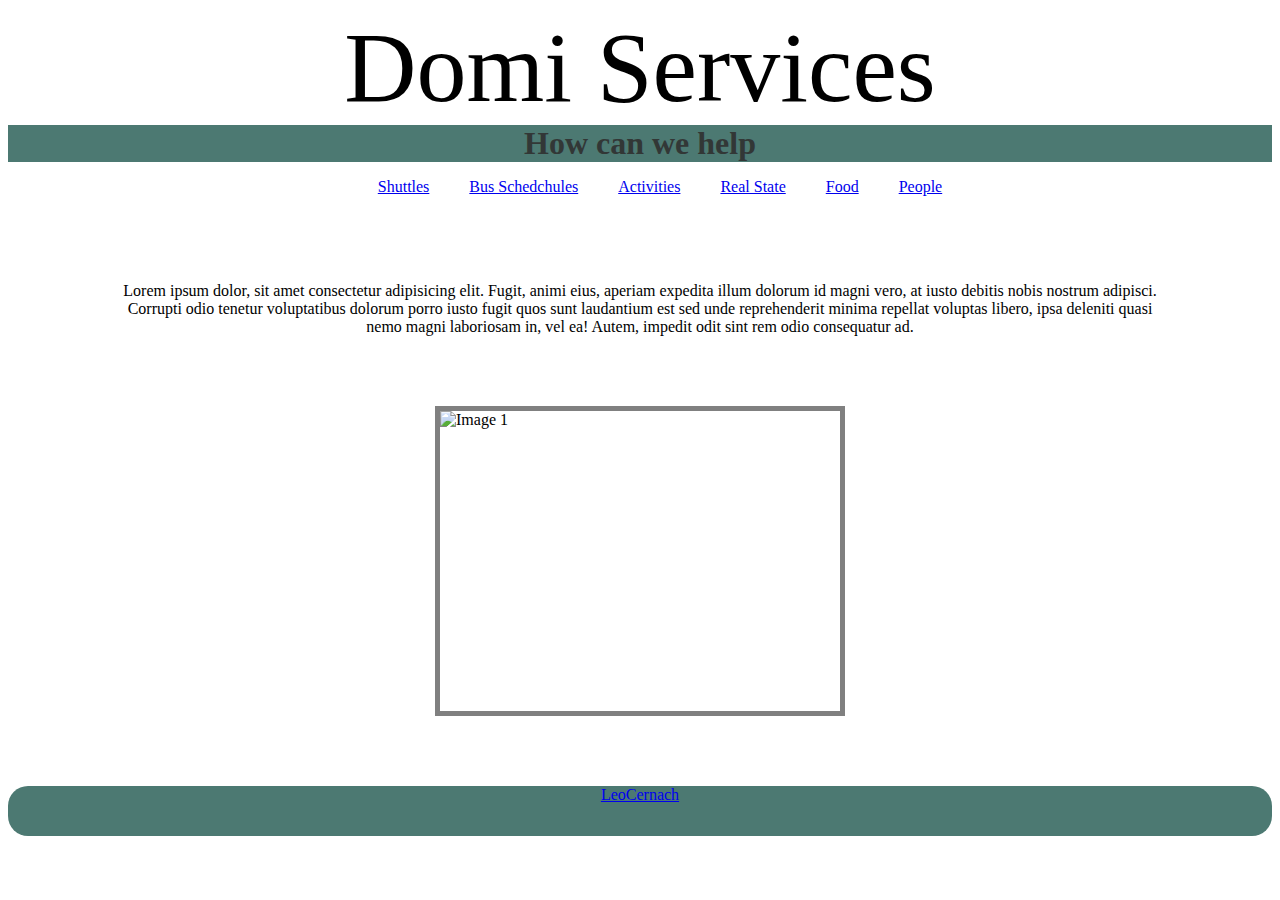
==== index.html @ 3d86196e "Add files via upload" ====
<!DOCTYPE html>
<html lang="en">

<head>
    <meta charset="UTF-8">
    <meta name="viewport" content="width=device-width, initial-scale=1.0">
    <title>Need Help?</title>
    <link rel="stylesheet" href="styles.css">
  
  <link rel="preconnect" href="https://fonts.googleapis.com">
<link rel="preconnect" href="https://fonts.gstatic.com" crossorigin>
<link href="https://fonts.googleapis.com/css2?family=Merienda:wght@300..900&display=swap" rel="stylesheet">
  

</head>



<body> 
  
  

    <div class = "banner">
    <header>Domi Services</header>
    
    
    <h1>How can we help</h1>

  </div>
    
   
  
  <div class="listaOp"> 
    <ul>
<a href="shuttles.html">Shuttles</a></ul>
    <ul>
<a href="bus.html">Bus Schedchules</a>
</ul>
    <ul>
<a href="url">Activities</a>
</ul>
    <ul>
<a href="url">Real State</a>
</ul>
    <ul>
<a href="url">Food</a>
</ul>
     <ul>
<a href="url">People</a>
</ul>
    
    
    </div> 

    



	

<section>
  <p> Lorem ipsum dolor, sit amet consectetur adipisicing elit. Fugit, animi eius, aperiam expedita illum dolorum id magni vero, at iusto debitis nobis nostrum adipisci. Corrupti odio tenetur voluptatibus dolorum porro iusto fugit quos sunt laudantium est sed unde reprehenderit minima repellat voluptas libero, ipsa deleniti quasi nemo magni laboriosam in, vel ea! Autem, impedit odit sint rem odio consequatur ad.</p>
</section>
  
  <div class="carousel">
    
  <div class="carousel-inner">
        
    <div class="carousel-item"><img src="https://images.twinkl.co.uk/tw1n/image/private/t_630/u/ux/calm-river_ver_1.jpg" alt="Image 1"></div>
        
    <div class="carousel-item"><img src="https://images.twinkl.co.uk/tw1n/image/private/t_630/u/ux/calm-river_ver_1.jpg" alt=imagen></div>
        
    <div class="carousel-item"><img src ="https://images.twinkl.co.uk/tw1n/image/private/t_630/u/ux/calm-river_ver_1.jpg" alt="Image 3"></div>
        
    <div class="carousel-item">
      <img src="https://images.twinkl.co.uk/tw1n/image/private/t_630/u/ux/calm-river_ver_1.jpg" alt="Image 4"></div>
    </div>
</div>
  
  
 
   




  <footer>
  
    <p class= "copy"><a href="leocernach@gmail.com.com">LeoCernach</a></p>
  </footer>


  <script src="./script.js"></script> 

</body>


  
  

   
  
</html>
---- styles.css ----
@media (min-width: 600px) {
  .carousel-item {
    width: 50%;
  }
}

@media (min-width: 900px) {
  .carousel-item {
    width: 33.33%;
  }
}


h1{
display:flex;
justify-content:center;
background-color:#4C7972;
font-family: (monospace);
margin:auto;
color:#323736;


}

.listaOp{
display:flex;
justify-content:center;


}

header{
background: rgb  85, 107, 47;
display:flex;
justify-content:center;
font-size:100px;
font-family:font-family: san-serif;
font-weight: 400;
font-style: normal;
margin-top:10px;

}

li{
text-decoration: none;
}

p{
display: flex;
text-align:center;
margin: 70px;

}

.taxiOp{
display: flex;
justify-content: center;
}


.homeBottom{
display: flex;
justify-content: center;
}

p{
text-align: center;
margin-left:100px;
margin-right:100px;
}


footer{
  
  background-color: #4C7972;
  height:50px;
  border-radius:20px
  
  
}

.copy{
  margin-bottom:0px;
  
  diplay:flex;
  justify-content:center;
  
}


.carousel{
      margin:auto;
        width: 400px;
        height: 300px;
        position: relative;
        overflow: hidden;
      border: 5px solid grey;
  backgraund-color:#323736;
  
  
    }
    .carousel-inner {
      display:flex;
      
        transition:transform 2s ease
    }
    .carousel-item {
        flex: 0 0 100%;
        transition:transform  1s ease ;
    }

img{
  
  width:400px;
}
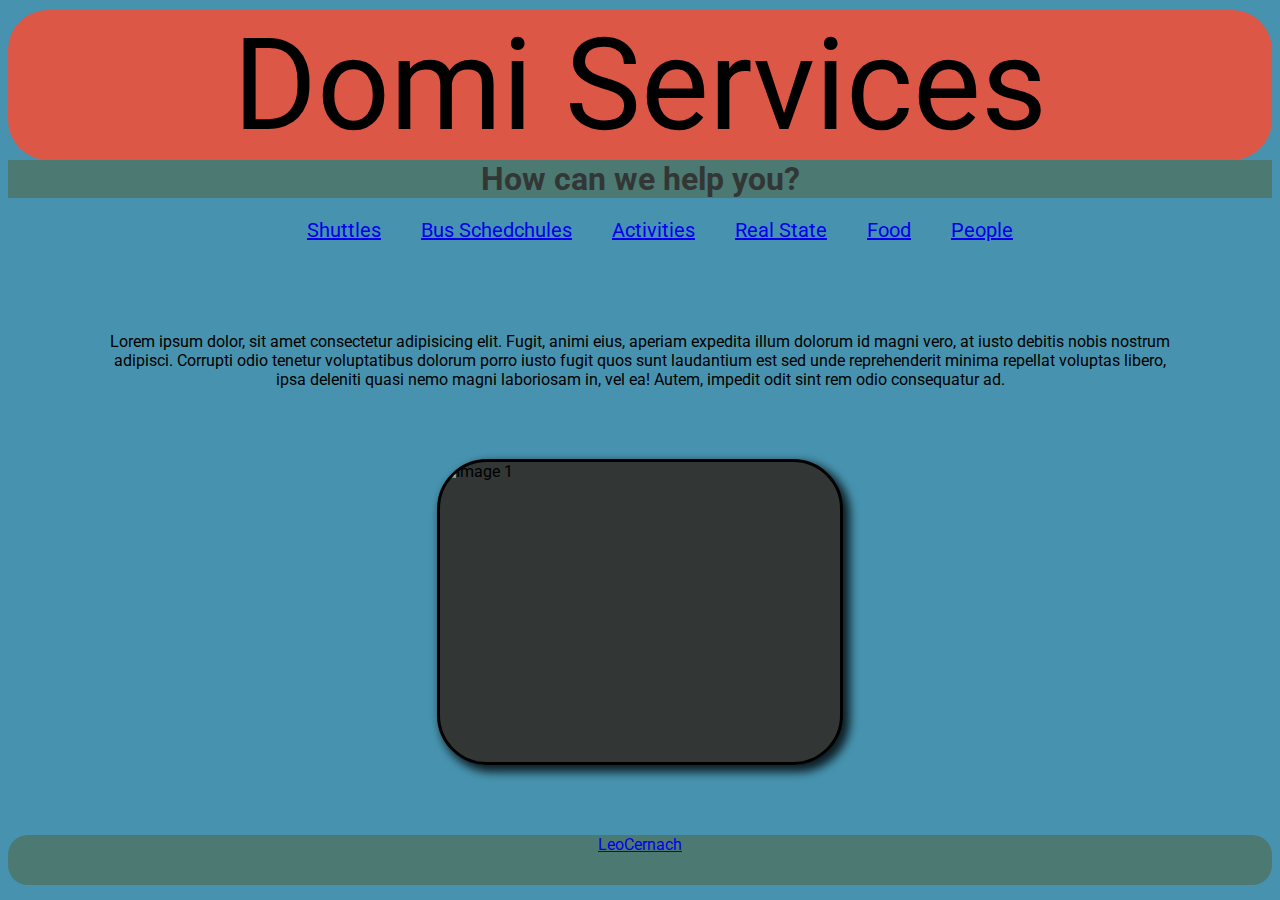
==== commit 9a8f0855: "Add files via upload" ====
--- a/index.html
+++ b/index.html
@@ -10,6 +10,10 @@
   <link rel="preconnect" href="https://fonts.googleapis.com">
 <link rel="preconnect" href="https://fonts.gstatic.com" crossorigin>
 <link href="https://fonts.googleapis.com/css2?family=Merienda:wght@300..900&display=swap" rel="stylesheet">
+
+<link rel="preconnect" href="https://fonts.googleapis.com">
+<link rel="preconnect" href="https://fonts.gstatic.com" crossorigin>
+<link href="https://fonts.googleapis.com/css2?family=Roboto:ital,wght@0,100;0,300;0,400;0,500;0,700;0,900;1,100;1,300;1,400;1,500;1,700;1,900&display=swap" rel="stylesheet">
   
 
 </head>
@@ -21,10 +25,10 @@
   
 
     <div class = "banner">
-    <header>Domi Services</header>
+    <header style="font-size:10vw" >Domi Services</header>
     
     
-    <h1>How can we help</h1>
+    <h1>How can we help you?</h1>
 
   </div>
     
--- a/styles.css
+++ b/styles.css
@@ -1,8 +1,4 @@
-@media (min-width: 600px) {
-  .carousel-item {
-    width: 50%;
-  }
-}
+
 
 @media (min-width: 900px) {
   .carousel-item {
@@ -10,12 +6,22 @@
   }
 }
 
+@media screen and (max-width: 800px) {
+  .left, .main, .right {
+    width: 100%; /* The width is 100%, when the viewport is 800px or smaller */
+  }
+}
+
+
+*{
+  font-family:'Roboto';
+}
+
 
 h1{
 display:flex;
 justify-content:center;
 background-color:#4C7972;
-font-family: (monospace);
 margin:auto;
 color:#323736;
 
@@ -25,24 +31,28 @@
 .listaOp{
 display:flex;
 justify-content:center;
+font-size: 20px;
+text-decoration-style: none;
 
 
 }
 
 header{
-background: rgb  85, 107, 47;
+background:#DD5746;
 display:flex;
 justify-content:center;
 font-size:100px;
-font-family:font-family: san-serif;
+font-family:'Roboto';
 font-weight: 400;
 font-style: normal;
 margin-top:10px;
+border-radius: 40px;
 
 }
 
 li{
 text-decoration: none;
+
 }
 
 p{
@@ -79,10 +89,10 @@
   
 }
 
-.copy{
+.copy{ 
   margin-bottom:0px;
   
-  diplay:flex;
+  display:flex;
   justify-content:center;
   
 }
@@ -94,8 +104,10 @@
         height: 300px;
         position: relative;
         overflow: hidden;
-      border: 5px solid grey;
-  backgraund-color:#323736;
+      border: 3px solid black;
+  background-color:#323736;
+  border-radius: 50px;
+  box-shadow: 5px 5px 10px 2px rgba(0,0,0,.8);;
   
   
     }
@@ -113,3 +125,12 @@
   
   width:400px;
 }
+
+body{
+  background-color:#4793AF;
+  font-family:'Roboto';
+}
+
+.banner{
+  font-family: 'Roboto';
+}
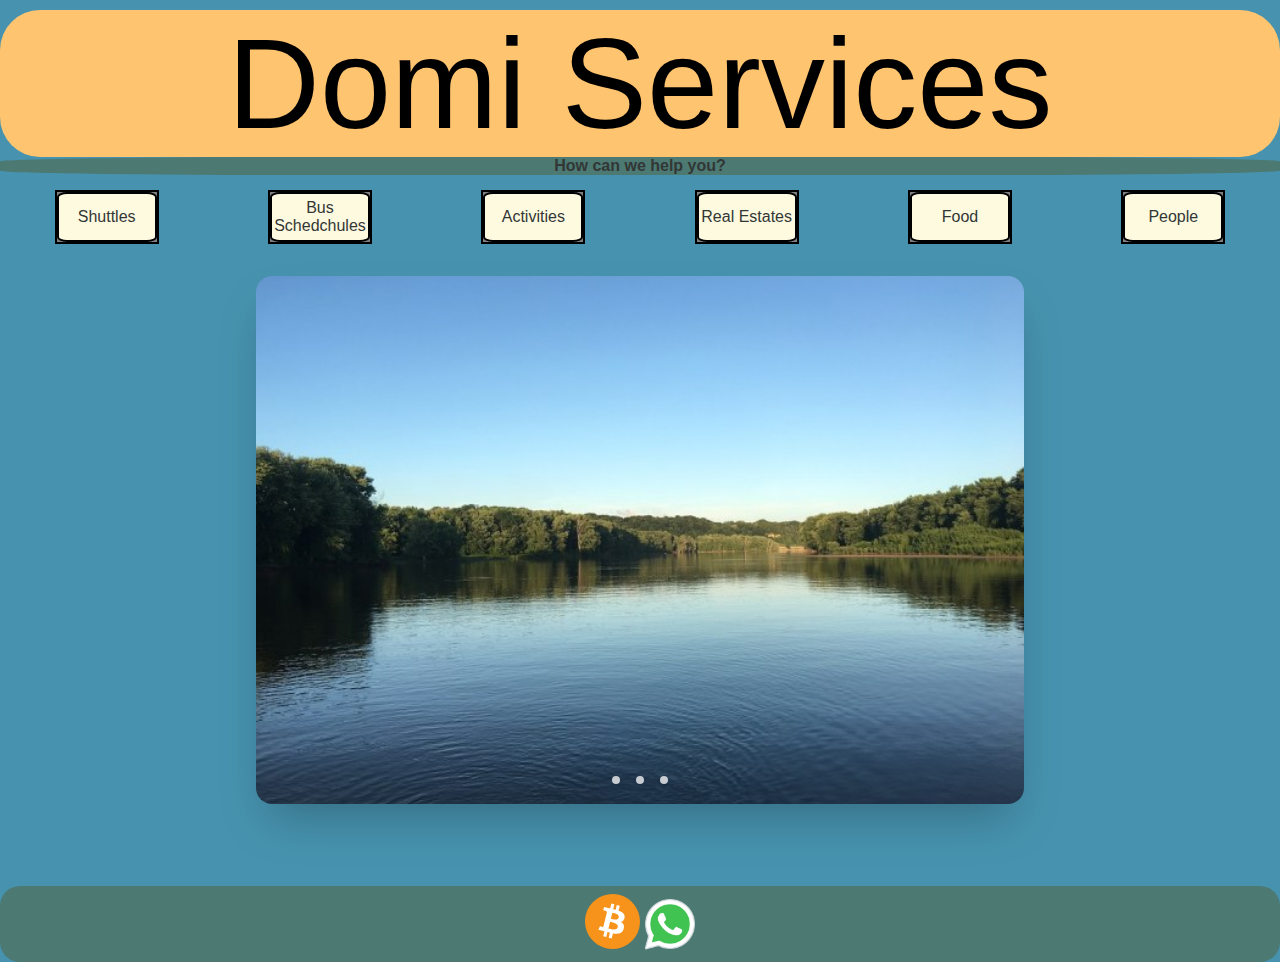
==== commit 2f15b895: "Add files via upload" ====
--- a/index.html
+++ b/index.html
@@ -3,29 +3,19 @@
 
 <head>
     <meta charset="UTF-8">
-    <meta name="viewport" content="width=device-width, initial-scale=1.0">
+    <meta name="viewport" content="width=device-width, initial-scale=1">
     <title>Need Help?</title>
     <link rel="stylesheet" href="styles.css">
-  
-  <link rel="preconnect" href="https://fonts.googleapis.com">
-<link rel="preconnect" href="https://fonts.gstatic.com" crossorigin>
-<link href="https://fonts.googleapis.com/css2?family=Merienda:wght@300..900&display=swap" rel="stylesheet">
-
-<link rel="preconnect" href="https://fonts.googleapis.com">
-<link rel="preconnect" href="https://fonts.gstatic.com" crossorigin>
-<link href="https://fonts.googleapis.com/css2?family=Roboto:ital,wght@0,100;0,300;0,400;0,500;0,700;0,900;1,100;1,300;1,400;1,500;1,700;1,900&display=swap" rel="stylesheet">
-  
-
 </head>
 
+<body> 
+  <script src="car.js"> </script>  
 
-
-<body> 
   
   
 
     <div class = "banner">
-    <header style="font-size:10vw" >Domi Services</header>
+    <header class = 'links'style="font-size:10vw" >Domi Services</header>
     
     
     <h1>How can we help you?</h1>
@@ -34,24 +24,29 @@
     
    
   
-  <div class="listaOp"> 
+  <div class =" listaOp"> 
     <ul>
-<a href="shuttles.html">Shuttles</a></ul>
+      <a href="shuttles.html"><button type="button" >    Shuttles      </button> </a>
+   </ul>
+    
+   <ul>
+
+      <button type="button" >  <a href="shuttles.html"></a>    Bus Schedchules     </button>
+   </ul>
+    
+   <ul>
+    <button type="button" >  <a href="shuttles.html"></a>    Activities     </button>
+   </ul>
+    
+   <ul>
+    <button type="button" >  <a href="shuttles.html"></a>    Real Estates     </button>
+  </ul>
     <ul>
-<a href="bus.html">Bus Schedchules</a>
-</ul>
-    <ul>
-<a href="url">Activities</a>
-</ul>
-    <ul>
-<a href="url">Real State</a>
-</ul>
-    <ul>
-<a href="url">Food</a>
-</ul>
+      <button type="button" >  <a href="shuttles.html"></a>    Food     </button>
+  </ul>
      <ul>
-<a href="url">People</a>
-</ul>
+      <button type="button" >  <a href="shuttles.html"></a>    People     </button>
+  </ul>
     
     
     </div> 
@@ -62,24 +57,32 @@
 
 	
 
-<section>
-  <p> Lorem ipsum dolor, sit amet consectetur adipisicing elit. Fugit, animi eius, aperiam expedita illum dolorum id magni vero, at iusto debitis nobis nostrum adipisci. Corrupti odio tenetur voluptatibus dolorum porro iusto fugit quos sunt laudantium est sed unde reprehenderit minima repellat voluptas libero, ipsa deleniti quasi nemo magni laboriosam in, vel ea! Autem, impedit odit sint rem odio consequatur ad.</p>
+
+
+  
+
+<section class="container">
+
+  <div class="slider-wrapper">
+    <div class="slider">
+      <img id="slide-1" src="calm-river_ver_1.jpg" alt="rio">
+
+      <img id="slide-2" src="calm-river_ver_1.jpg" alt="rio">
+
+      <img id="slide-3" src="calm-river_ver_1.jpg" alt="rio">
+
+<div class="slider-nav">
+  <a href="slide-1"></a>
+  <a href="slide-2"></a>
+  <a href="slide-3"></a>
+</div>
+    </div>
+  </div>
 </section>
   
-  <div class="carousel">
-    
-  <div class="carousel-inner">
-        
-    <div class="carousel-item"><img src="https://images.twinkl.co.uk/tw1n/image/private/t_630/u/ux/calm-river_ver_1.jpg" alt="Image 1"></div>
-        
-    <div class="carousel-item"><img src="https://images.twinkl.co.uk/tw1n/image/private/t_630/u/ux/calm-river_ver_1.jpg" alt=imagen></div>
-        
-    <div class="carousel-item"><img src ="https://images.twinkl.co.uk/tw1n/image/private/t_630/u/ux/calm-river_ver_1.jpg" alt="Image 3"></div>
-        
-    <div class="carousel-item">
-      <img src="https://images.twinkl.co.uk/tw1n/image/private/t_630/u/ux/calm-river_ver_1.jpg" alt="Image 4"></div>
-    </div>
-</div>
+
+
+
   
   
  
@@ -90,7 +93,15 @@
 
   <footer>
   
-    <p class= "copy"><a href="leocernach@gmail.com.com">LeoCernach</a></p>
+    
+
+    <i class="logo"> <img class="logo" src="bitlogo.svg" alt=""> </i>
+
+
+      <a class = "logo" href="https://wa.me/50685637071?text=Que haces boludo?" class="float-wa" target="_blank">
+        <i class="fa" ><img class = "sap" src="whaticon.png" alt=""></i>
+    </a>
+    
   </footer>
 
 
--- a/styles.css
+++ b/styles.css
@@ -1,48 +1,101 @@
 
 
-@media (min-width: 900px) {
-  .carousel-item {
-    width: 33.33%;
+
+
+
+*{
+  font-family: 'Franklin Gothic Medium', 'Arial Narrow', Arial, sans-serif;
+  margin: 0;
+  padding: 0;
+  font-size: 100%;
+
+
+  
+ 
+}
+
+.container{
+  padding: 2rem;
+}
+
+.slider-wrapper{
+  position: relative;
+  max-width: 48rem;
+  margin: 0 auto;
+}
+
+
+.slider img{
+  flex: 1 0 100%;
+  scroll-snap-align: start;
+  object-fit: cover;
+}
+
+.slider-nav{
+  display: flex;
+  column-gap: 1rem;
+  position: absolute;
+  bottom: 1.25rem;
+  left: 50%;
+  transform:translateX(-50%);
+  z-index:1;
+}
+  .slider-nav a {
+    width: 0.5rem;
+    height: 0.5rem;
+    border-radius: 50%;
+    background-color: #fff;
+    opacity: 0.75;
+    transition: opacity ease 250ms;
+
   }
-}
-
-@media screen and (max-width: 800px) {
-  .left, .main, .right {
-    width: 100%; /* The width is 100%, when the viewport is 800px or smaller */
-  }
-}
-
-
-*{
-  font-family:'Roboto';
-}
-
+  
+  .slider {
+    display: flex;
+    aspect-ratio: 16 / 11;
+    overflow-x: auto;
+    scroll-snap-type: x mandatory;
+    scroll-behavior: smooth;
+    box-shadow: 0 1.5rem 3rem -0.75rem hsla(0, 0%, 0%, 0.25);
+    border-radius: 1rem;
+    -webkit-overflow-scrolling: touch; /* Smooth scrolling on iOS */
+
+}
+
+.slider-nav a:hover{
+  opacity: 1;
+}
+
+
+
+ 
 
 h1{
 display:flex;
 justify-content:center;
 background-color:#4C7972;
+border-radius: 25%;
 margin:auto;
 color:#323736;
+height:100%;
 
 
 }
 
 .listaOp{
 display:flex;
-justify-content:center;
-font-size: 20px;
+justify-content:space-around;
 text-decoration-style: none;
-
+max-width:100%;
+margin-top: 15px;
 
 }
 
 header{
-background:#DD5746;
+background:#FFC470;
 display:flex;
 justify-content:center;
-font-size:100px;
-font-family:'Roboto';
+font-size:100%;
 font-weight: 400;
 font-style: normal;
 margin-top:10px;
@@ -53,13 +106,13 @@
 li{
 text-decoration: none;
 
-}
-
-p{
-display: flex;
-text-align:center;
-margin: 70px;
-
+
+}
+
+
+.links{
+
+  font-size: 100%; 
 }
 
 .taxiOp{
@@ -74,20 +127,20 @@
 }
 
 p{
-text-align: center;
-margin-left:100px;
-margin-right:100px;
-}
-
-
-footer{
-  
-  background-color: #4C7972;
-  height:50px;
-  border-radius:20px
-  
-  
-}
+  display: flex;
+  justify-content: center;
+background-color: lightslategray;
+border-radius: 25px;
+width: 100%;
+margin-top: 10px;
+margin-left: 35px;
+margin-right: 35px;
+
+
+}
+
+
+
 
 .copy{ 
   margin-bottom:0px;
@@ -98,39 +151,101 @@
 }
 
 
-.carousel{
-      margin:auto;
-        width: 400px;
-        height: 300px;
-        position: relative;
-        overflow: hidden;
-      border: 3px solid black;
-  background-color:#323736;
-  border-radius: 50px;
-  box-shadow: 5px 5px 10px 2px rgba(0,0,0,.8);;
-  
-  
-    }
-    .carousel-inner {
-      display:flex;
-      
-        transition:transform 2s ease
-    }
-    .carousel-item {
-        flex: 0 0 100%;
-        transition:transform  1s ease ;
-    }
-
-img{
-  
-  width:400px;
-}
 
 body{
+  font-size: 100%;
   background-color:#4793AF;
   font-family:'Roboto';
+  
 }
 
 .banner{
   font-family: 'Roboto';
 }
+
+
+footer{
+  display: flex;
+  flex-direction: row;
+  justify-content: center;
+  background-color: #4C7972;
+  height: 60px;
+  border-radius:20px;
+  padding: 8px;
+  margin-top: 50px;
+
+
+}
+
+
+
+.what{ 
+        width: 55px;;
+        height:55px;
+        right:60px;
+        color:#FFF;
+        border-radius:50px;
+        font-size:60px;
+      
+}
+
+
+a{
+  text-decoration: none;
+  
+}
+
+button{
+  color:#323736;
+  border: 2px solid black;
+  border-radius: 10%;
+  width: 100px;
+  height: 50px;
+  font-size: larger bold;
+  background-color:#FEFAE0;
+}
+
+button {
+  transition-duration: 0.6s;
+}
+
+button:hover {
+  background-color: #DD5746; /* Orange*/
+  color: #FFC470;
+}
+
+
+
+.b{
+
+  width: 100%;;
+        height:100%;
+        right:60px;
+        border-radius:50px;
+        
+        
+  
+}
+
+.logo{
+  height: 55px;
+  width:55px;
+ 
+
+}
+
+.float-wa{
+  height: 55px;
+  width:55px;
+}
+
+.sap{
+  height: 60px;
+  width: 60px;
+}
+
+
+ul{
+  background-color: grey;
+  border: solid,2px, black;
+}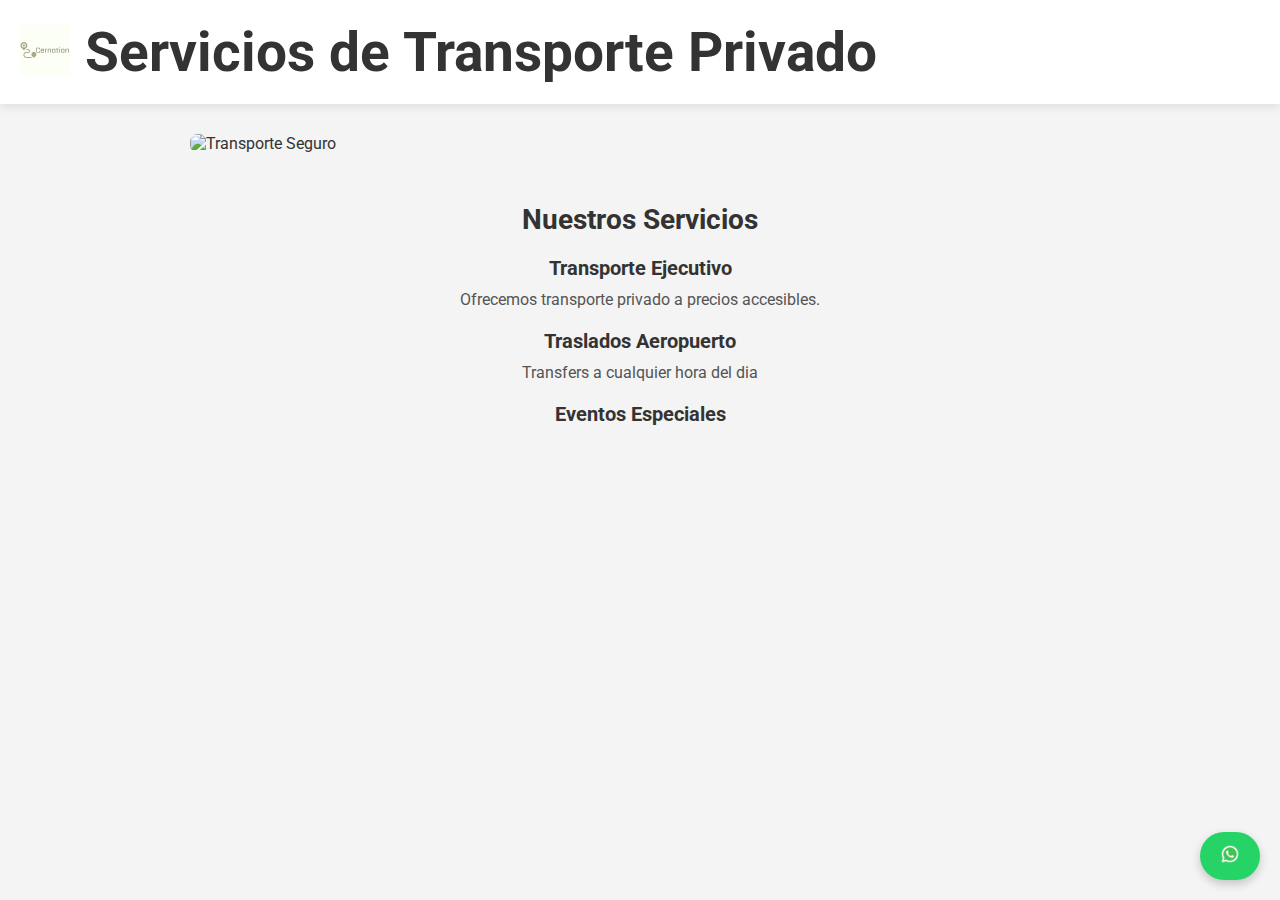
==== commit 30486b56: "Add files via upload" ====
--- a/index.html
+++ b/index.html
@@ -1,118 +1,63 @@
 <!DOCTYPE html>
-<html lang="en">
-
+<html lang="es">
 <head>
     <meta charset="UTF-8">
-    <meta name="viewport" content="width=device-width, initial-scale=1">
-    <title>Need Help?</title>
-    <link rel="stylesheet" href="styles.css">
+    <meta name="viewport" content="width=device-width, initial-scale=1.0">
+    <title>Servicios de Transporte Privado</title>
+    <link href="https://fonts.googleapis.com/css2?family=Roboto:wght@400;500&display=swap" rel="stylesheet">
+    <link rel="stylesheet" href="style.css">
+    <script src="myscripts.js"></script> 
 </head>
+<body>
 
-<body> 
-  <script src="car.js"> </script>  
+    <!-- Encabezado -->
+    <header>
+        <div class="logo">
+            <img src="logo2.png" alt="Logo">
+        </div>
+        <h1>Servicios de Transporte Privado</h1>
+    </header>
 
-  
-  
+    <!-- Carrusel de imágenes -->
+    <section class="carousel">
+        <div class="carousel-images">
+            <div class="carousel-slide">
+                <img src="https://via.placeholder.com/800x400?text=Transporte+Seguro" alt="Transporte Seguro">
+            </div>
+            <div class="carousel-slide">
+                <img src="https://via.placeholder.com/800x400?text=Viajes+Comodísimos" alt="Viajes Comodísimos">
+            </div>
+            <div class="carousel-slide">
+                <img src="https://via.placeholder.com/800x400?text=Servicio+Personalizado" alt="Servicio Personalizado">
+            </div>
+        </div>
+    </section>
 
-    <div class = "banner">
-    <header class = 'links'style="font-size:10vw" >Domi Services</header>
-    
-    
-    <h1>How can we help you?</h1>
+    <!-- Descripción de los servicios -->
+    <section class="services">
+        <h2>Nuestros Servicios</h2>
+        <div class="service">
+            <h3>Transporte Ejecutivo</h3>
+            <p>Ofrecemos transporte privado a precios accesibles.</p>
+        </div>
+        <div class="service">
+            <h3>Traslados Aeropuerto</h3>
+            <p>Transfers a cualquier hora del dia</p>
+        </div>
+        <div class="service">
+            <h3>Eventos Especiales</h3>
+            <p></p>
+        </div>
+    </section>
 
-  </div>
-    
-   
-  
-  <div class =" listaOp"> 
-    <ul>
-      <a href="shuttles.html"><button type="button" >    Shuttles      </button> </a>
-   </ul>
-    
-   <ul>
+    <!-- Botón de WhatsApp -->
+    <div class="whatsapp-button">
+        <a href="https://wa.me/1234567890" target="_blank">
+            <img src="whaticon.png" alt="WhatsApp">
+            
+        </a>
+    </div>
 
-      <button type="button" >  <a href="shuttles.html"></a>    Bus Schedchules     </button>
-   </ul>
-    
-   <ul>
-    <button type="button" >  <a href="shuttles.html"></a>    Activities     </button>
-   </ul>
-    
-   <ul>
-    <button type="button" >  <a href="shuttles.html"></a>    Real Estates     </button>
-  </ul>
-    <ul>
-      <button type="button" >  <a href="shuttles.html"></a>    Food     </button>
-  </ul>
-     <ul>
-      <button type="button" >  <a href="shuttles.html"></a>    People     </button>
-  </ul>
-    
-    
-    </div> 
-
-    
-
-
-
-	
-
-
-
-  
-
-<section class="container">
-
-  <div class="slider-wrapper">
-    <div class="slider">
-      <img id="slide-1" src="calm-river_ver_1.jpg" alt="rio">
-
-      <img id="slide-2" src="calm-river_ver_1.jpg" alt="rio">
-
-      <img id="slide-3" src="calm-river_ver_1.jpg" alt="rio">
-
-<div class="slider-nav">
-  <a href="slide-1"></a>
-  <a href="slide-2"></a>
-  <a href="slide-3"></a>
-</div>
-    </div>
-  </div>
-</section>
-  
-
-
-
-  
-  
- 
-   
-
-
-
-
-  <footer>
-  
-    
-
-    <i class="logo"> <img class="logo" src="bitlogo.svg" alt=""> </i>
-
-
-      <a class = "logo" href="https://wa.me/50685637071?text=Que haces boludo?" class="float-wa" target="_blank">
-        <i class="fa" ><img class = "sap" src="whaticon.png" alt=""></i>
-    </a>
-    
-  </footer>
-
-
-  <script src="./script.js"></script> 
-
+    <script src="script.js"></script>
 </body>
-
-
-  
-  
-
-   
-  
-</html>+</html>
--- a/style.css
+++ b/style.css
@@ -0,0 +1,131 @@
+/* Estilos generales */
+* {
+    margin: 0;
+    padding: 0;
+    box-sizing: border-box;
+}
+
+body {
+    font-family: 'Roboto', sans-serif;
+    background-color: #f4f4f4;
+    color: #333;
+    display: flex;
+    flex-direction: column;
+    align-items: center;
+    justify-content: center;
+}
+
+/* Encabezado */
+header {
+    display: flex;
+    align-items: center;
+    justify-content: flex-start;
+    width: 100%;
+    padding: 20px;
+    background-color: #fff;
+    box-shadow: 0 2px 10px rgba(0, 0, 0, 0.1);
+}
+
+header .logo img {
+    width: 50px;
+    margin-right: 15px;
+}
+
+header h1 {
+    
+    font-size: 55px;
+    color: #333;
+}
+
+/* Carrusel de imágenes */
+.carousel {
+    width: 90%;
+    max-width: 900px;
+    position: relative;
+    overflow: hidden;
+    margin-top: 30px;
+}
+
+.carousel-images {
+    display: flex;
+    transition: transform 0.5s ease-in-out;
+}
+
+.carousel-slide {
+    min-width: 100%;
+    height: auto;
+}
+
+.carousel-slide img {
+    width: 100%;
+    display: block;
+    border-radius: 8px;
+}
+
+/* Servicios */
+.services {
+    width: 90%;
+    max-width: 900px;
+    text-align: center;
+    margin-top: 50px;
+}
+
+.services h2 {
+    font-size: 28px;
+    color: #333;
+    margin-bottom: 20px;
+}
+
+.service {
+    margin-bottom: 20px;
+}
+
+.service h3 {
+    font-size: 20px;
+    color: #333;
+    margin-bottom: 10px;
+}
+
+.service p {
+    font-size: 16px;
+    color: #555;
+}
+
+/* Estilos para el botón de WhatsApp */
+.whatsapp-button {
+    position: fixed;
+    bottom: 20px;
+    right: 20px;
+    background-color: #25D366;
+    color: #fff;
+    padding: 12px 20px;
+    border-radius: 50px;
+    box-shadow: 0 4px 10px rgba(0, 0, 0, 0.2);
+    display: flex;
+    align-items: center;
+    justify-content: center;
+}
+
+.whatsapp-button img {
+    width: 20px;
+    
+}
+
+/* Responsividad */
+@media (max-width: 768px) {
+    header h1 {
+        font-size: 20px;
+    }
+
+    .carousel {
+        width: 95%;
+    }
+
+    .services h2 {
+        font-size: 24px;
+    }
+
+    .service h3 {
+        font-size: 18px;
+    }
+}
